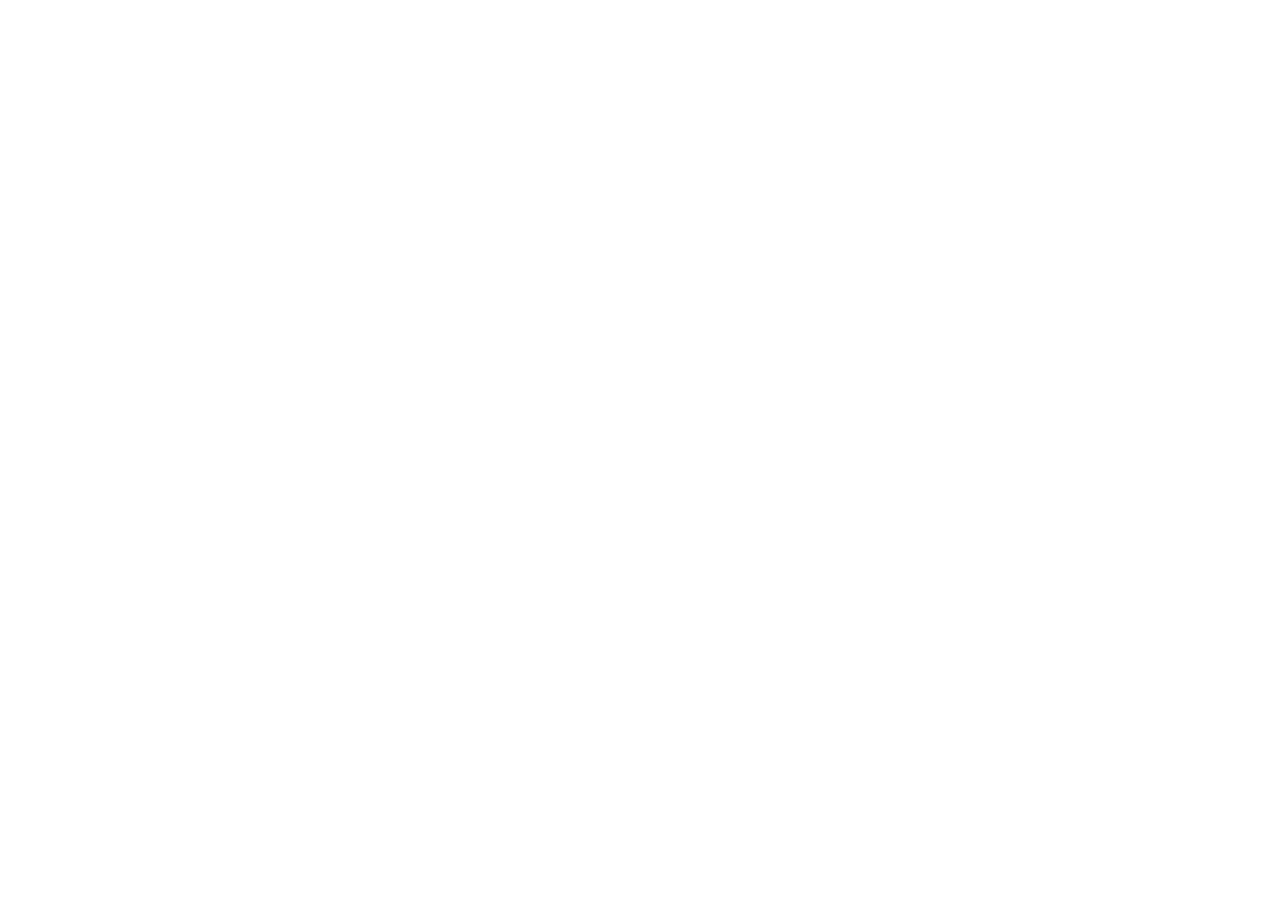
==== index2.html @ d4db4688 "Add files via upload" ====
<!DOCTYPE html>
<html lang="en">
  <head>
    <title>Example 1</title>

    <link rel="stylesheet" type="text/css" href="style.css" />

    <script src="https://cdnjs.cloudflare.com/ajax/libs/p5.js/1.9.1/p5.js"></script>
    <script src="https://cdnjs.cloudflare.com/ajax/libs/p5.js/1.9.1/addons/p5.sound.min.js"></script>
    <meta charset="utf-8" />
  </head>
  <body>
    <main></main>
    <script src="sketch.js"></script>
  </body>
</html>
---- style.css ----
html, body {
  height: 100%;
}

body {
  margin: 0;
  padding: 0;
  display: flex;
  justify-content: center;
  align-items: center;
}

canvas {
  display: block;
}
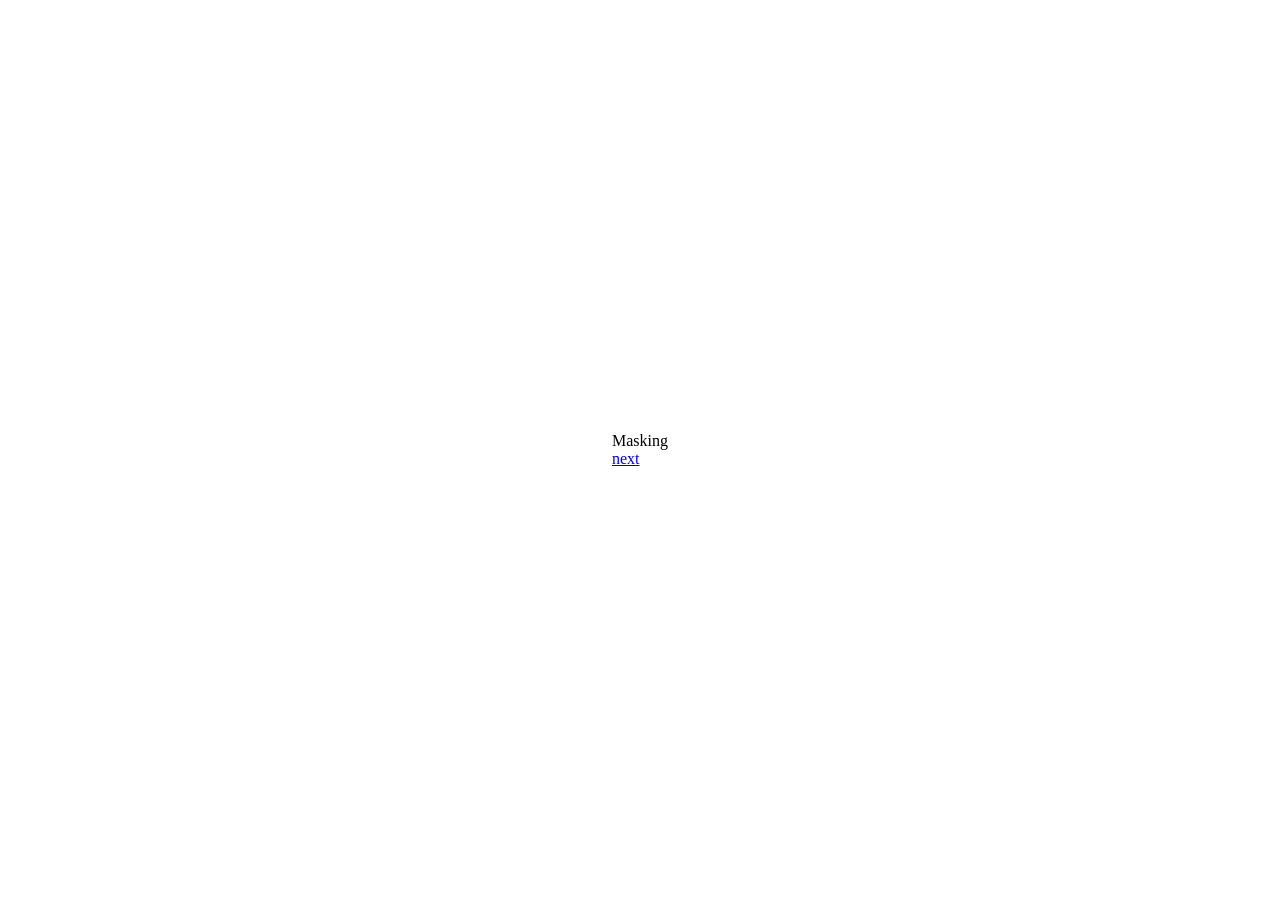
==== commit b82a9c8c: "Update index2.html" ====
--- a/index2.html
+++ b/index2.html
@@ -10,7 +10,11 @@
     <meta charset="utf-8" />
   </head>
   <body>
-    <main></main>
-    <script src="sketch.js"></script>
+    <main>
+      <heading>Masking</heading>
+      <br>
+      <a href="https://realshafer.github.io/p5-test2/">next</a>
+    </main>
+    <script src="mask/sketch.js"></script>
   </body>
 </html>
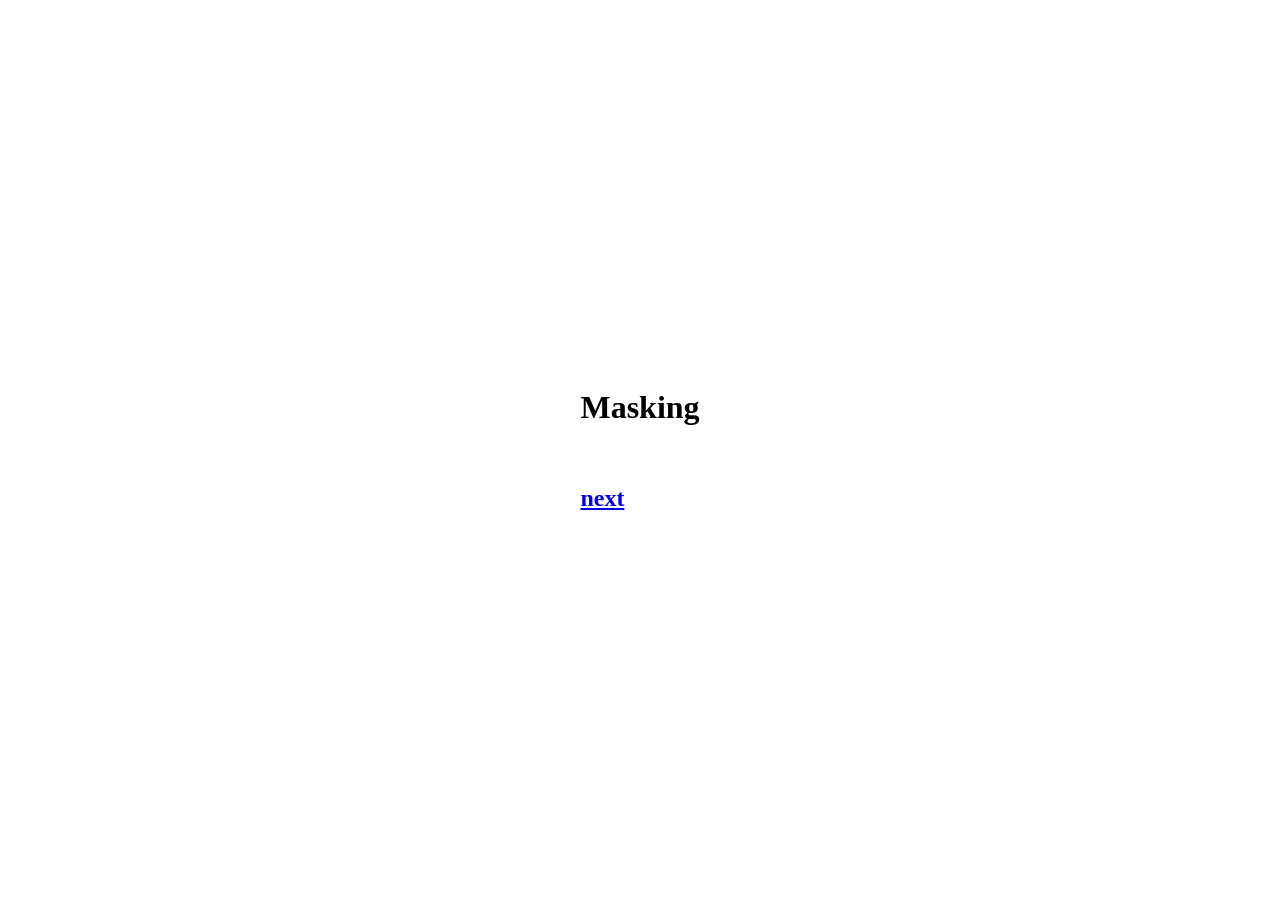
==== commit 5f682826: "Update index2.html" ====
--- a/index2.html
+++ b/index2.html
@@ -11,9 +11,9 @@
   </head>
   <body>
     <main>
-      <heading>Masking</heading>
+      <h1>Masking</h1>
       <br>
-      <a href="https://realshafer.github.io/p5-test2/">next</a>
+      <h2><a href="https://realshafer.github.io/p5-test2/">next</a></h2>
     </main>
     <script src="mask/sketch.js"></script>
   </body>
